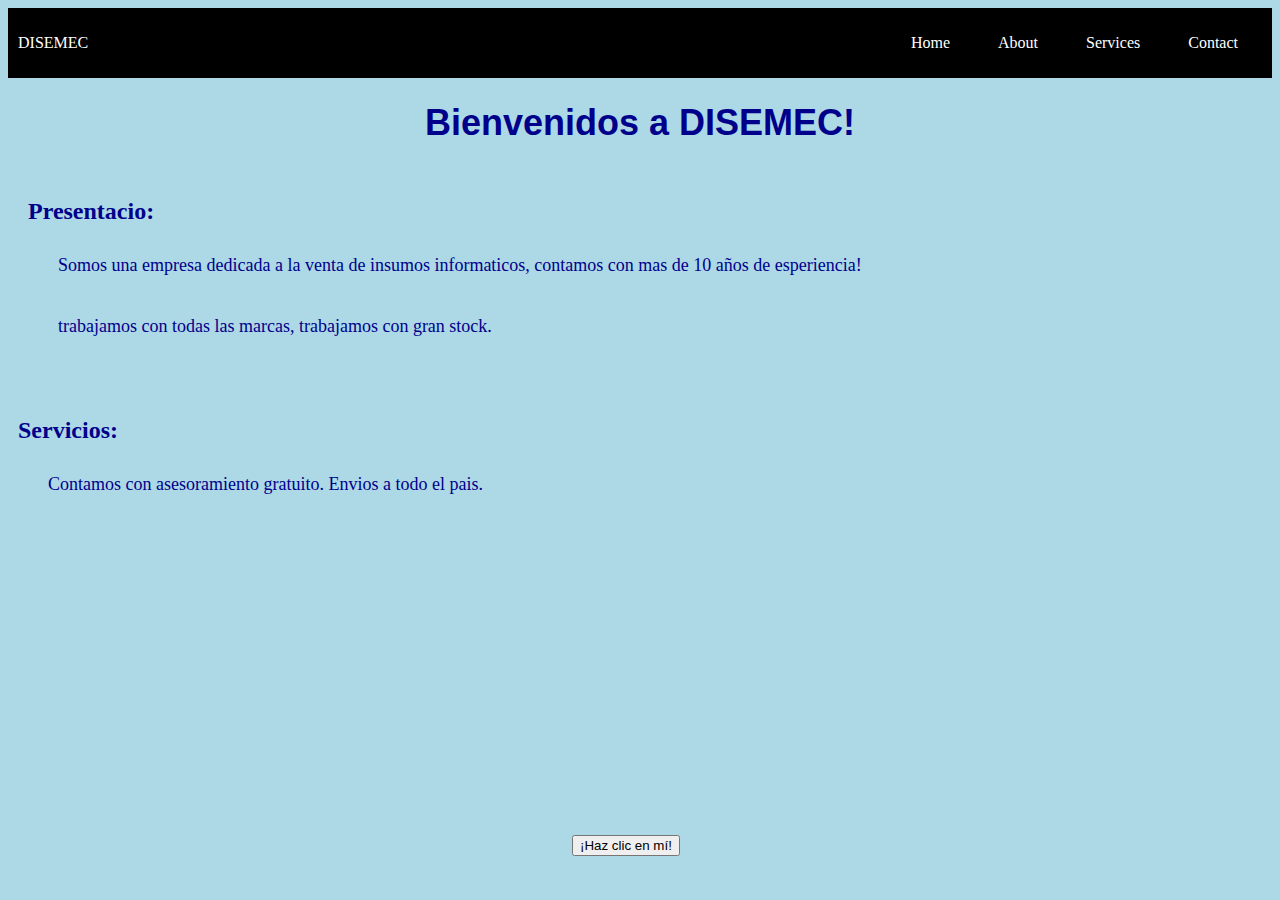
==== index.html @ dc642ff3 "Initial commit" ====
<!DOCTYPE html>
<html>
    <head>
        <title> DISEMEC </title>
        <link rel="stylesheet" type="text/css" href="styles.css">
    </head>
    <body>
      
      <div class="container-nav">
        <nav class="navbar" role="mavigation">
          <a href="index.html" class="brand">DISEMEC</a>
          <ul class="nav-links">
            <li><a href="index.html">Home</a></li>
            <li><a href="about.html">About</a></li>
            <li><a href="services.htlm">Services</a></li>
            <li><a href="contact.html">Contact</a></li>
          </ul>
        </nav>
        <button class="button-menu-toggle">Menu</button>
      </div>
     <div class="cantainer">
        <h1> Bienvenidos a DISEMEC!</h1>
        <section>
       <div class="row">
        <div class="column">
         <h2> Presentacio:</h2>
         <p> Somos una empresa dedicada a la venta de insumos informaticos, contamos con mas de 10 años de esperiencia!</p>
         <p> trabajamos con todas las marcas, trabajamos con gran stock.</p>
        </div>
      </section>
      <section>
        <div class="column">
            <h2> Servicios:</h2>
         <p> Contamos con asesoramiento gratuito.
             Envios a todo el pais.

         </p>
        </section>
        </div>
        <iframe width="560" height="315" src="https://www.youtube.com/embed/qWcwFMAqpME" title="YouTube video player" frameborder="0" allow="accelerometer; autoplay; clipboard-write; encrypted-media; gyroscope; picture-in-picture; web-share" allowfullscreen></iframe>
        <button onClick="showAlert()" aria-label="Haz clic en mí">¡Haz clic en mí!</button>
      </div>
     </div>
      
      <script src="script.js"></script>
    </body>
</html>
---- styles.css ----
body {
    background-color: lightblue;
    color: darkblue;
}
h1 {
    font-family: 'Arial' , 'sans-serif';
    font-size: 36px;
    text-align: center;
}
p {
    font-family: Georgia, 'Times New Roman', Times, serif;
    font-size: 18px;
    padding: 10px;
    margin: 20px;
}

.container {
    max-width: 800px;
    margin: auto;
    padding: 20px;
}
.row {
    display: flex;
    flex-wrap: wrap;
    margin: 10px;
    }
.column {
    flex: 1;
    padding: 10px;
}
@media (max-width: 600px) {
 .column {
    flex: 100%;

 }
    
}
.container-nav {
    display: flex;
    padding: 10px;
    height: 50px;
    background-color: black;
  }
  
  
  .navbar {
    display: flex;
    justify-content: space-between;
    width: 100%;
  }
  
  
  .brand {
    display: flex;
    align-items: center;
  }
  
  
  li>a {
    padding: 8px 24px;
  }
  
  
  li {
    list-style-type: none;
  }
  
  
  a {
    color: white;
    text-decoration:none;
  }
  
  
  .nav-links {
    display: flex;
    align-items: center;
  }
  
  
  .button-menu-toggle {
    display: none;
  }
  @media (max-width: 768px) {
    .column {
      flex: 100%;
    }
  
  
    .nav-links {
      display: none;
    }
  
  
    .button-menu-toggle {
      display: block;
      background-color: white;
      border:none;
      border-radius: 50px;
      padding: 0 24px;
      font-family: monospace;
      font-weight: bold;
      font-size: 20px;
    }
   
    .nav-links.nav-links-responsive {
      position: absolute;
      display: flex;
      background-color: rgba(20,20,20,0.95);
      width: 100%;
      height: 100%;
      top: 70px;
      left: 0;
      flex-direction: column;
      padding-top: 200px;
      align-items: center;
      gap:70px;
      font-size: 40px;
  
  
    }
  }
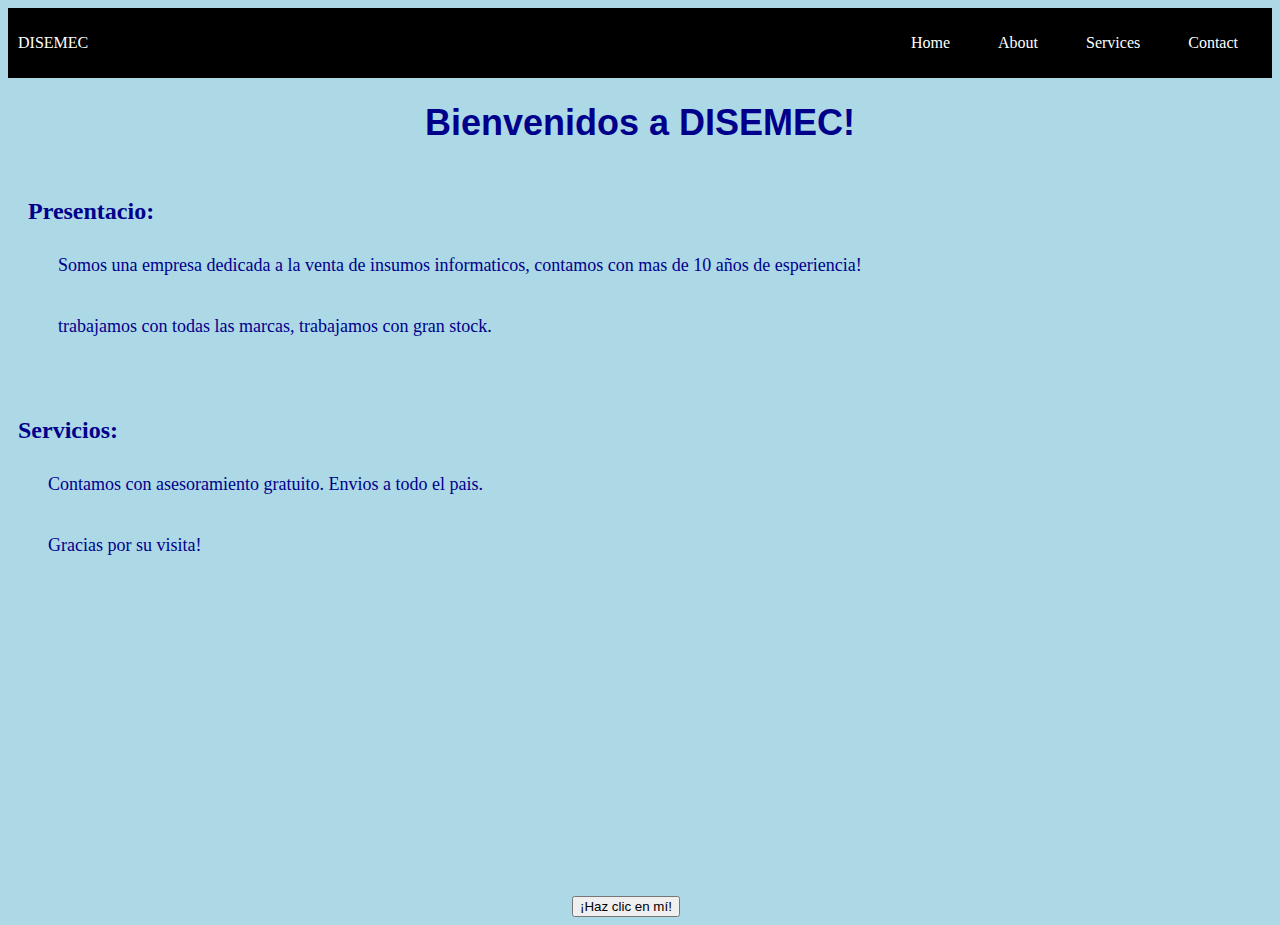
==== commit 415adde7: "mi primer confirmacion de actualizacion" ====
--- a/index.html
+++ b/index.html
@@ -18,7 +18,7 @@
         </nav>
         <button class="button-menu-toggle">Menu</button>
       </div>
-     <div class="cantainer">
+     <div class="cantainer" >
         <h1> Bienvenidos a DISEMEC!</h1>
         <section>
        <div class="row">
@@ -29,12 +29,13 @@
         </div>
       </section>
       <section>
-        <div class="column">
+        <div class="column"greeting>
             <h2> Servicios:</h2>
          <p> Contamos con asesoramiento gratuito.
              Envios a todo el pais.
 
          </p>
+         <p> Gracias por su visita!</p>
         </section>
         </div>
         <iframe width="560" height="315" src="https://www.youtube.com/embed/qWcwFMAqpME" title="YouTube video player" frameborder="0" allow="accelerometer; autoplay; clipboard-write; encrypted-media; gyroscope; picture-in-picture; web-share" allowfullscreen></iframe>
--- a/styles.css
+++ b/styles.css
@@ -27,6 +27,9 @@
 .column {
     flex: 1;
     padding: 10px;
+}
+ .greeting {
+  text-align: center;
 }
 @media (max-width: 600px) {
  .column {
